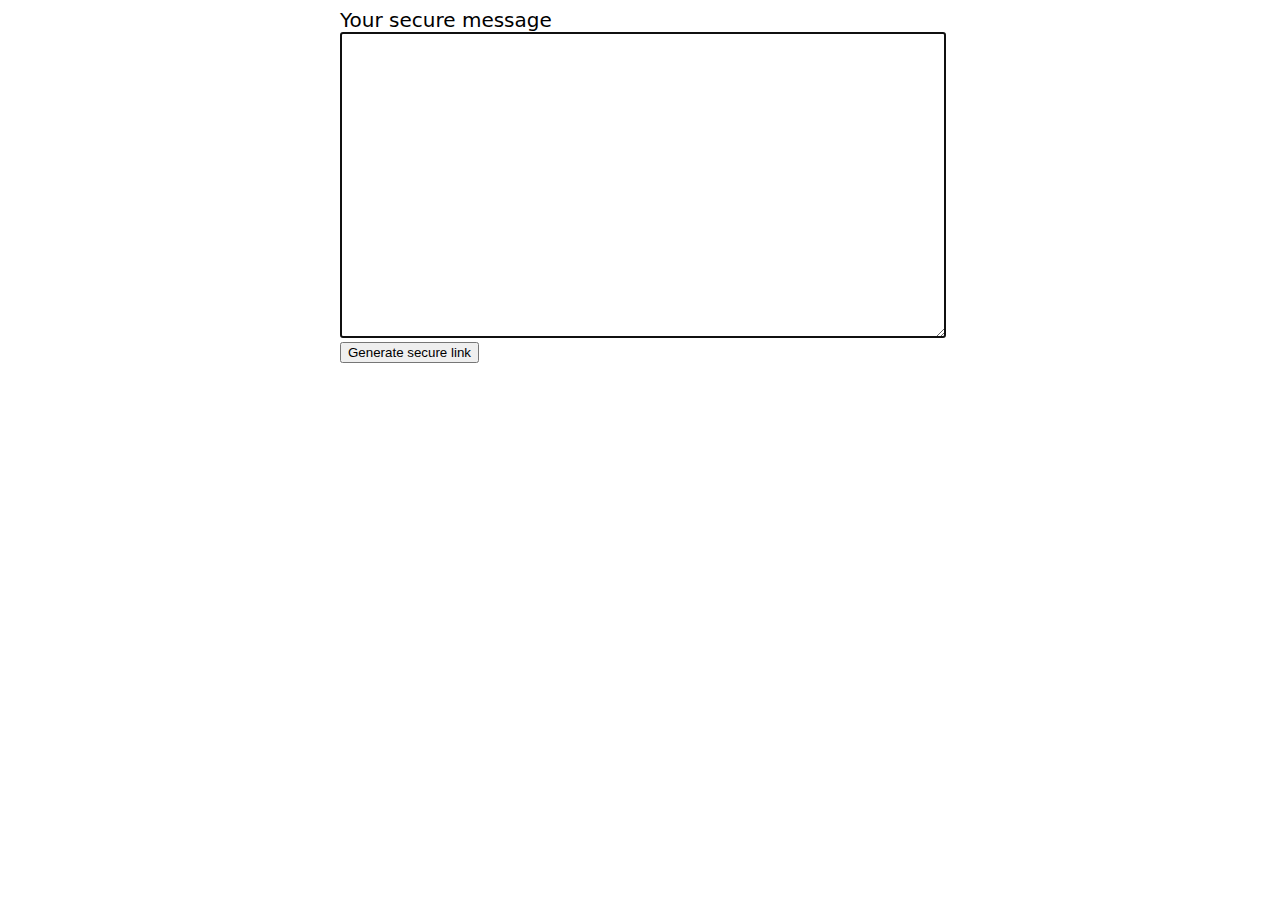
==== index.html @ 00222dc3 "frontend" ====
<!doctype html>
<html>

<head>
	<meta name="viewport" content="width=device-width, initial-scale=1.0" />
	<script type="module" src="index.js"></script>
	<link rel="stylesheet" href="index.css" />
	<title>One Time Message</title>
</head>

<body>
	<main>
		<label for="message">Your secure message</label>
		<textarea id="message" maxlength="399000" rows="20" autofocus required></textarea>
		<button id="submit">Generate secure link</button>

		<div id="generatedUrl"></div>
	</main>
</body>

</html>
---- index.css ----
html {
	font-family:
		system-ui,
		-apple-system,
		BlinkMacSystemFont,
		"Segoe UI",
		Roboto,
		Oxygen,
		Ubuntu,
		Cantarell,
		"Open Sans",
		"Helvetica Neue",
		sans-serif;
	font-size: 20px;
}

main {
	max-width: 600px;
	margin-left: auto;
	margin-right: auto;
}

textarea {
	display: block;
	width: 100%;
}
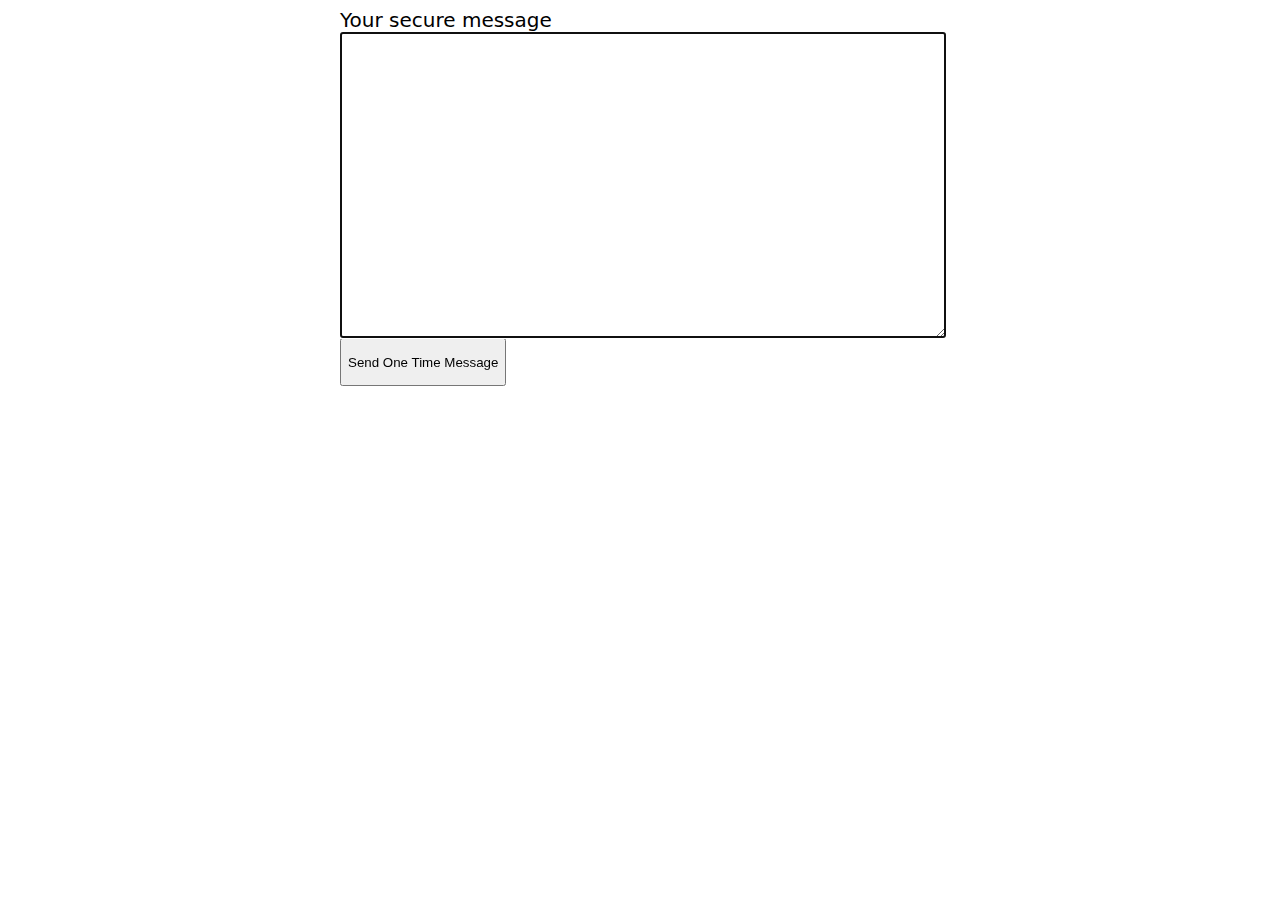
==== commit af60685a: "tweak" ====
--- a/index.html
+++ b/index.html
@@ -12,7 +12,7 @@
 	<main>
 		<label for="message">Your secure message</label>
 		<textarea id="message" maxlength="399000" rows="20" autofocus required></textarea>
-		<button id="submit">Generate secure link</button>
+		<button id="submit">Send One Time Message</button>
 
 		<div id="generatedUrl"></div>
 	</main>
--- a/index.css
+++ b/index.css
@@ -1,16 +1,5 @@
 html {
-	font-family:
-		system-ui,
-		-apple-system,
-		BlinkMacSystemFont,
-		"Segoe UI",
-		Roboto,
-		Oxygen,
-		Ubuntu,
-		Cantarell,
-		"Open Sans",
-		"Helvetica Neue",
-		sans-serif;
+	font-family: system-ui;
 	font-size: 20px;
 }
 
@@ -24,3 +13,8 @@
 	display: block;
 	width: 100%;
 }
+
+button {
+	min-height: 48px;
+	display: block;
+}
